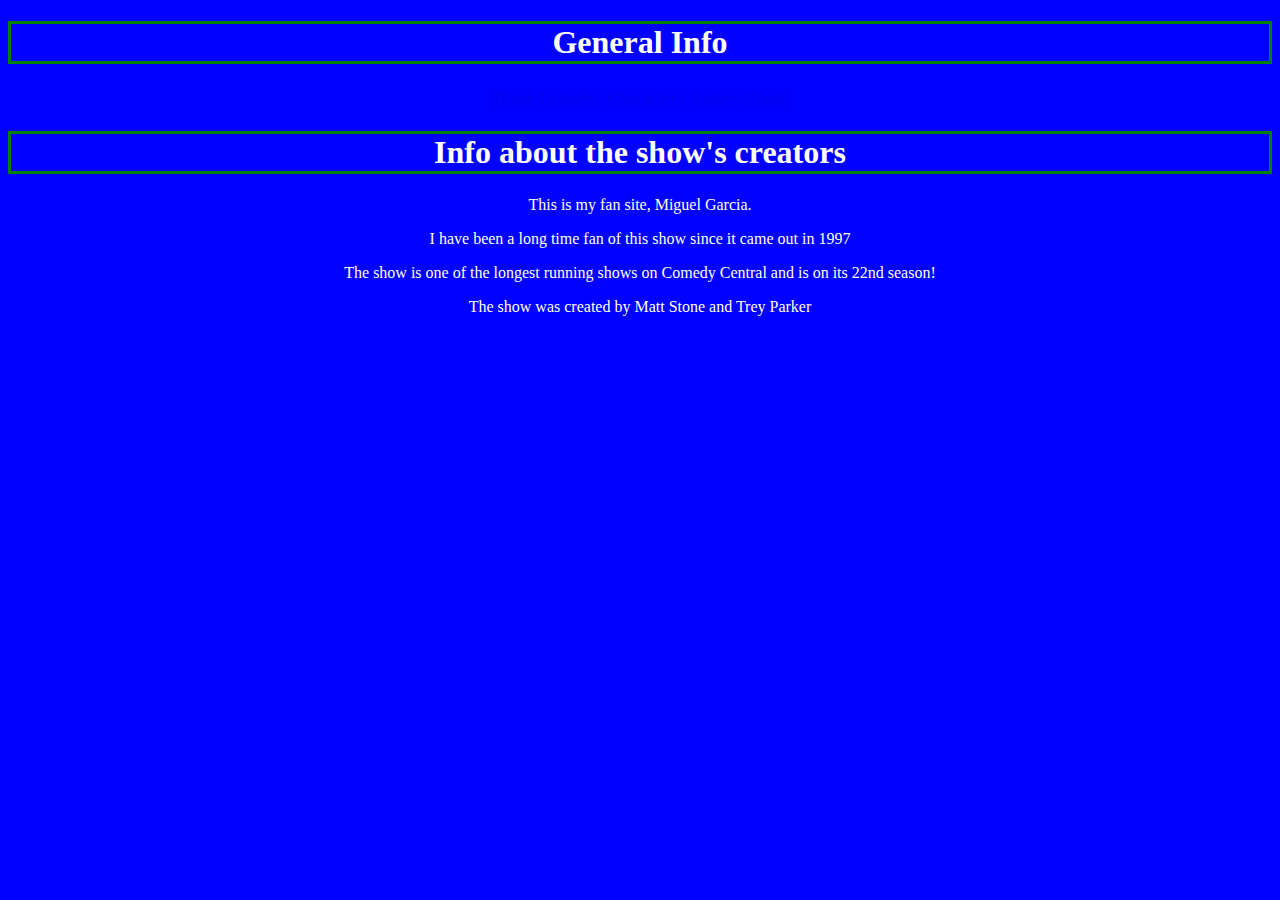
==== About.html @ 4303d3e2 "Add files via upload" ====
<!DOCTYPE html>
<html>
	<head>
	    <title>
		About
	    </title>
	    <link rel="stylesheet" href="styles.css">
	</head>
	<body>
	    <h1> General Info</h1>
	    <figure>
	    		<table align ="center">
		    	    <tr><th><a href="SouthParkSite.html">Home</a></th><th><a href="Episodes.html">Episodes</a></th><th></th><th><a href="Characters.html">Characters</th><th></th><th><a 				    href="Games.html">Games</th><th><a href="About.html">About</th> 
	    		</table>
	    </figure>
	    <h1>Info about the show's creators </h1>
	    <p>This is my fan site, Miguel Garcia.</p>
	    <p>I have been a long time fan of this show since it came out in 1997</p>
	    <p>The show is one of the longest running shows on Comedy Central and is on its 22nd season!</p>
	    <p>The show was created by Matt Stone and Trey Parker</p>
	</body>
</html>
---- styles.css ----
h1	{ text-align: center;
    	border: 3px solid green;}
body	{background: blue;
	color: white;	}
table	{
	color: white}
p	{text-align: center;}

.center {
    display: block;
    margin-left: auto;
    margin-right: auto;
    width: 50%;
}
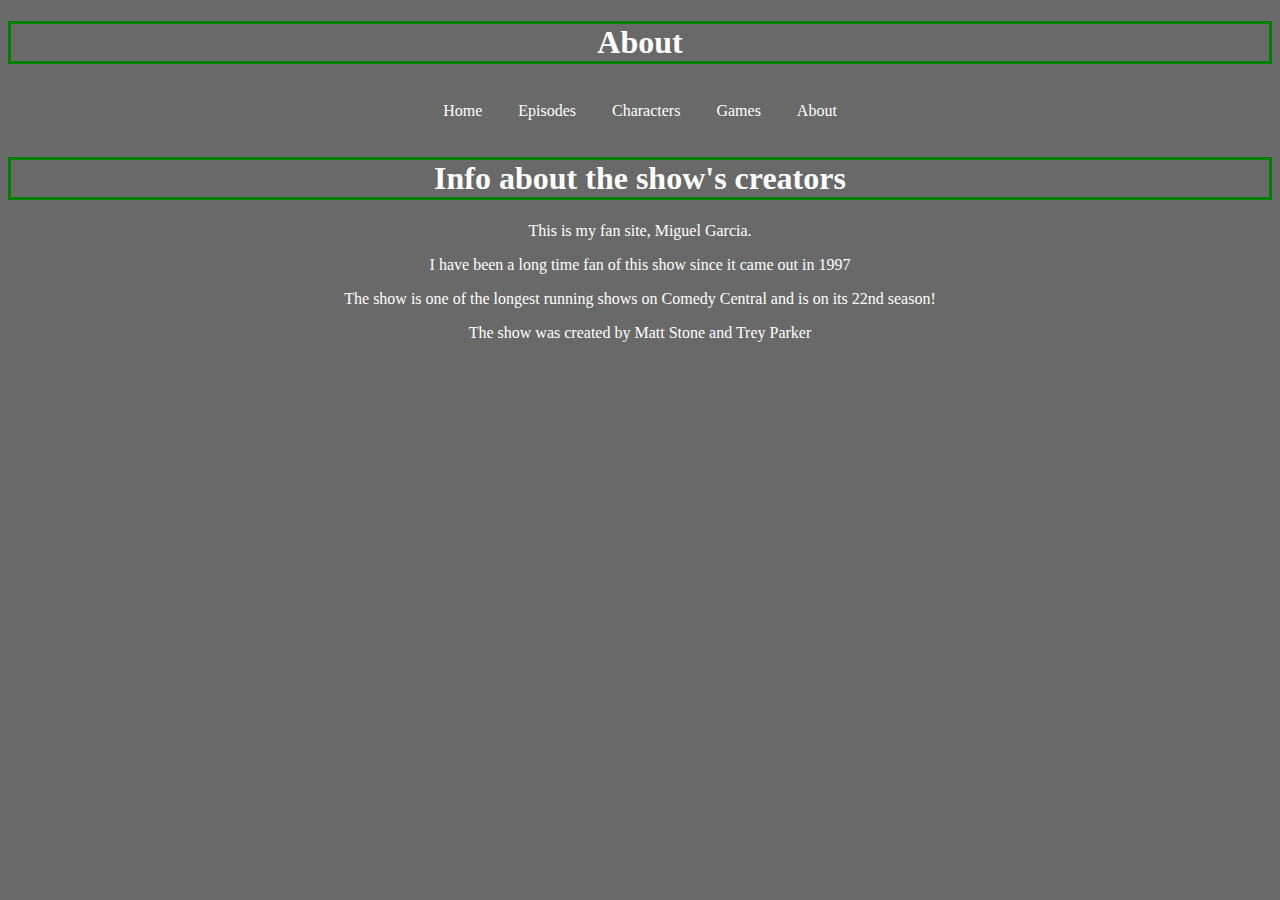
==== commit 6ce93e52: "site update 11-5-18" ====
--- a/About.html
+++ b/About.html
@@ -7,12 +7,19 @@
 	    <link rel="stylesheet" href="styles.css">
 	</head>
 	<body>
-	    <h1> General Info</h1>
-	    <figure>
-	    		<table align ="center">
-		    	    <tr><th><a href="SouthParkSite.html">Home</a></th><th><a href="Episodes.html">Episodes</a></th><th></th><th><a href="Characters.html">Characters</th><th></th><th><a 				    href="Games.html">Games</th><th><a href="About.html">About</th> 
-	    		</table>
-	    </figure>
+	    <header>
+	    <h1> About
+	    </h1>
+		<nav>
+	 		<ul>
+			    <li><a href="index.html">Home</a></li>
+		            <li><a href="Episodes.html">Episodes</a></li>
+		            <li><a href="Characters.html">Characters</a></li>
+		            <li><a href="Games.html">Games</a></li>
+		            <li><a href="About.html">About</a></li>
+		        </ul>
+		</nav>	
+	    </header>
 	    <h1>Info about the show's creators </h1>
 	    <p>This is my fan site, Miguel Garcia.</p>
 	    <p>I have been a long time fan of this show since it came out in 1997</p>
--- a/styles.css
+++ b/styles.css
@@ -1,6 +1,6 @@
 h1	{ text-align: center;
     	border: 3px solid green;}
-body	{background: blue;
+body	{background: DimGrey;
 	color: white;	}
 table	{
 	color: white}
@@ -12,3 +12,33 @@
     margin-right: auto;
     width: 50%;
 }
+
+#imgB {border: solid thick Black; }
+
+a 	{color: white;}
+a:visited { color: yellow; }
+a:hover {color: White; }
+
+body>header>nav>ul>li { display: inline-block;
+			text-align: center;
+ }
+body>header { text-align: center; }
+body>header>nav>ul {
+    margin: 0;
+    padding: 0;
+    background-color: DimGray;
+    list-style-type: none;
+}
+body>header>nav>ul>li:hover { background-color: MidnightBlue; }
+body>header>nav>ul>li:active { background-color: White; }
+body>header>nav>ul>li>a {
+    display: block;
+    padding: 1em;
+    color: White;
+    text-decoration: none;
+}
+
+body>figure {display: block;
+    margin-left: auto;
+    margin-right: auto;
+    width: 50%;}
